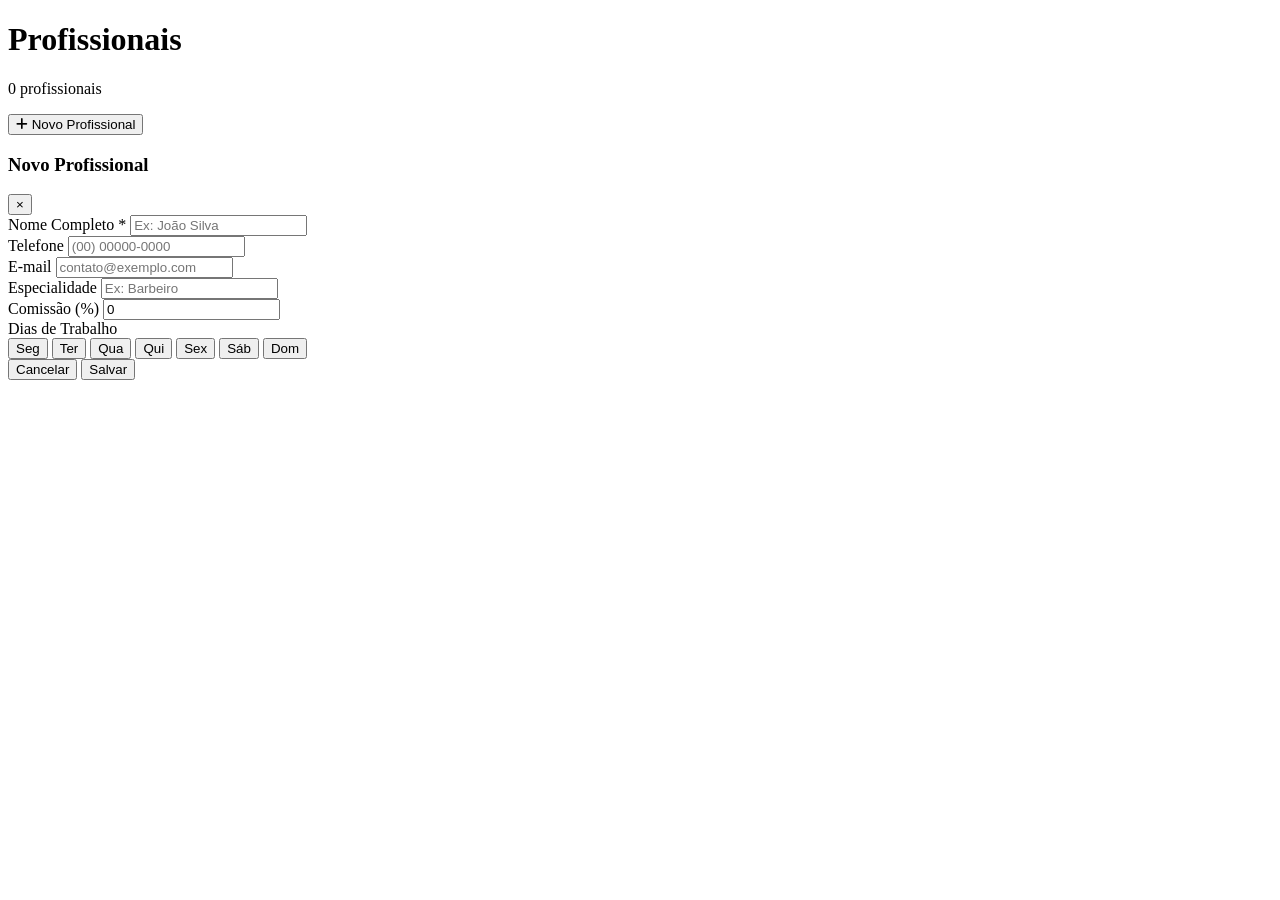
==== Front-end temp/profissionais.html @ 2d159e9e "janela modal prof" ====
<!DOCTYPE html>
<html lang="pt-br">
<head>
    <meta charset="UTF-8">
    <title>Profissionais - SaloonSave</title>
    <meta name="viewport" content="width=device-width, initial-scale=1.0">
    <link rel="stylesheet" href="/styles/base.css">
    <link rel="stylesheet" href="/styles/sidebar.css">
    <link rel="stylesheet" href="/styles/profissionais.css">
    <link rel="stylesheet" href="https://cdnjs.cloudflare.com/ajax/libs/font-awesome/6.4.0/css/all.min.css">
</head>
<body>

    <div id="header-container"></div>
    <div id="sidebar-container"></div>

    <main class="content">
        <header class="content-header">
            <div>
                <h1>Profissionais</h1>
                <p id="proCount">0 profissionais</p>
            </div>
            <button class="btn-primary" id="openModal">
                <i class="fas fa-plus"></i> Novo Profissional
            </button>
        </header>

        <section class="profissionais-grid" id="profissionaisGrid">
            </section>
    </main>

    <div class="modal-overlay" id="modalOverlay">
        <div class="modal">
            <div class="modal-header">
                <h3 id="modalTitle">Novo Profissional</h3>
                <button class="close-modal" id="closeModal">&times;</button>
            </div>
            <form id="proForm">
                <input type="hidden" id="editIndex">
                
                <div class="form-group">
                    <label>Nome Completo *</label>
                    <input type="text" id="nomePro" required placeholder="Ex: João Silva">
                </div>

                <div class="form-row">
                    <div class="form-group">
                        <label>Telefone</label>
                        <input type="text" id="telPro" placeholder="(00) 00000-0000">
                    </div>
                    <div class="form-group">
                        <label>E-mail</label>
                        <input type="email" id="emailPro" placeholder="contato@exemplo.com">
                    </div>
                </div>

                <div class="form-row">
                    <div class="form-group">
                        <label>Especialidade</label>
                        <input type="text" id="cargoPro" placeholder="Ex: Barbeiro">
                    </div>
                    <div class="form-group">
                        <label>Comissão (%)</label>
                        <input type="number" id="comissaoPro" value="0">
                    </div>
                </div>

                <div class="form-group">
                    <label>Dias de Trabalho</label>
                    <div class="work-days-selector" id="daysSelector">
                        <button type="button" class="day-btn" data-day="Seg">Seg</button>
                        <button type="button" class="day-btn" data-day="Ter">Ter</button>
                        <button type="button" class="day-btn" data-day="Qua">Qua</button>
                        <button type="button" class="day-btn" data-day="Qui">Qui</button>
                        <button type="button" class="day-btn" data-day="Sex">Sex</button>
                        <button type="button" class="day-btn" data-day="Sáb">Sáb</button>
                        <button type="button" class="day-btn" data-day="Dom">Dom</button>
                    </div>
                </div>

                <div class="modal-footer">
                    <button type="button" class="btn-cancel" id="cancelBtn">Cancelar</button>
                    <button type="submit" class="btn-save">Salvar</button>
                </div>
            </form>
        </div>
    </div>

    <script src="/js/loadComponents.js"></script>
    <script src="/js/profissionais.js"></script>
</body>
</html>
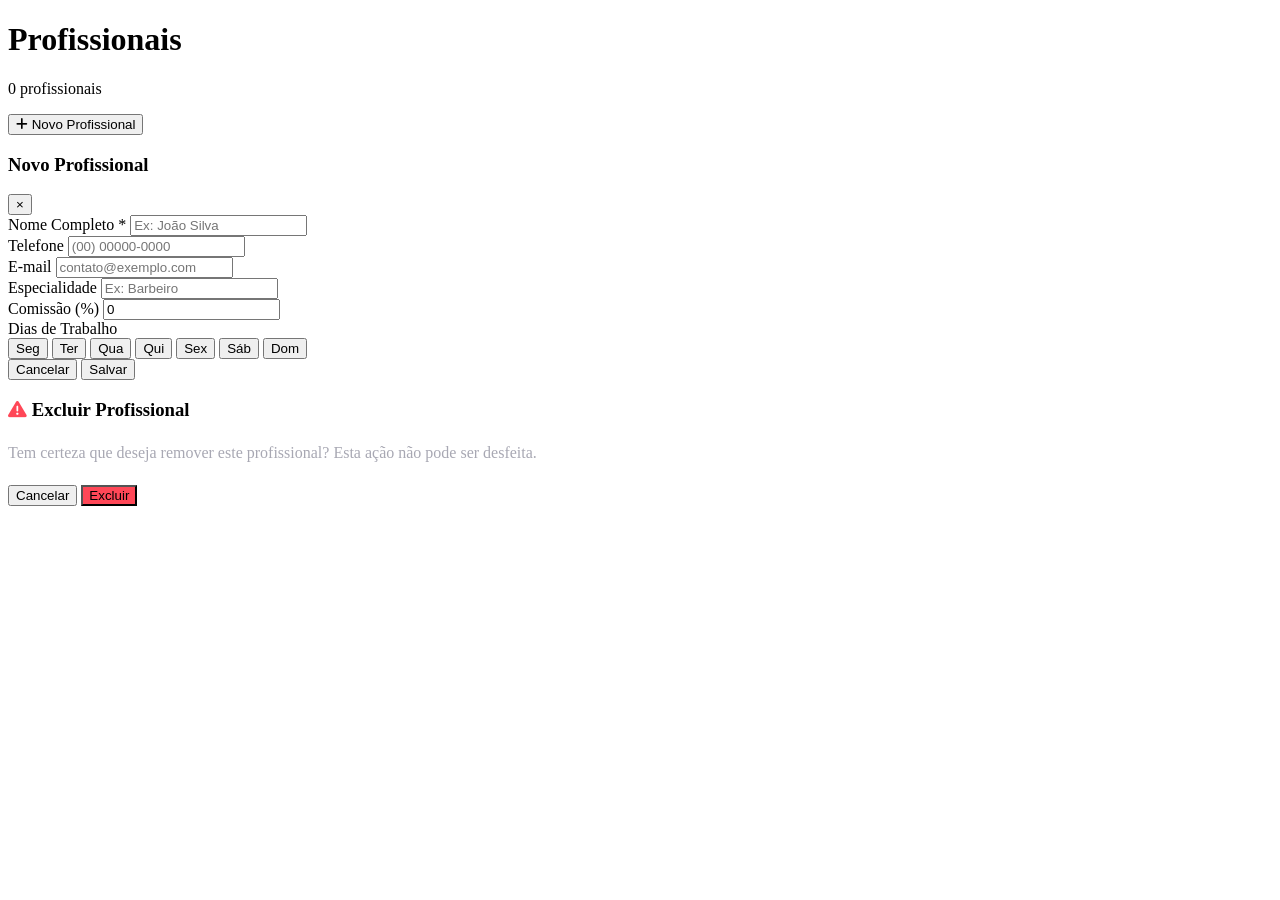
==== commit c48c9f6b: "ajustes prof" ====
--- a/Front-end temp/profissionais.html
+++ b/Front-end temp/profissionais.html
@@ -1,5 +1,6 @@
 <!DOCTYPE html>
 <html lang="pt-br">
+
 <head>
     <meta charset="UTF-8">
     <title>Profissionais - SaloonSave</title>
@@ -9,6 +10,7 @@
     <link rel="stylesheet" href="/styles/profissionais.css">
     <link rel="stylesheet" href="https://cdnjs.cloudflare.com/ajax/libs/font-awesome/6.4.0/css/all.min.css">
 </head>
+
 <body>
 
     <div id="header-container"></div>
@@ -26,7 +28,7 @@
         </header>
 
         <section class="profissionais-grid" id="profissionaisGrid">
-            </section>
+        </section>
     </main>
 
     <div class="modal-overlay" id="modalOverlay">
@@ -37,7 +39,7 @@
             </div>
             <form id="proForm">
                 <input type="hidden" id="editIndex">
-                
+
                 <div class="form-group">
                     <label>Nome Completo *</label>
                     <input type="text" id="nomePro" required placeholder="Ex: João Silva">
@@ -86,7 +88,25 @@
         </div>
     </div>
 
+    <div id="deleteModal" class="modal-overlay">
+        <div class="modal confirm-modal">
+            <div class="modal-header">
+                <h3><i class="fas fa-exclamation-triangle" style="color: #ff4757;"></i> Excluir Profissional</h3>
+            </div>
+            <div class="modal-body" style="margin: 20px 0;">
+                <p style="color: #a8a8b3; line-height: 1.5;">
+                    Tem certeza que deseja remover este profissional? Esta ação não pode ser desfeita.
+                </p>
+            </div>
+            <div class="modal-footer">
+                <button id="cancelDelete" class="btn-cancel">Cancelar</button>
+                <button id="confirmDelete" class="btn-save" style="background: #ff4757;">Excluir</button>
+            </div>
+        </div>
+    </div>
+
     <script src="/js/loadComponents.js"></script>
     <script src="/js/profissionais.js"></script>
 </body>
+
 </html>
